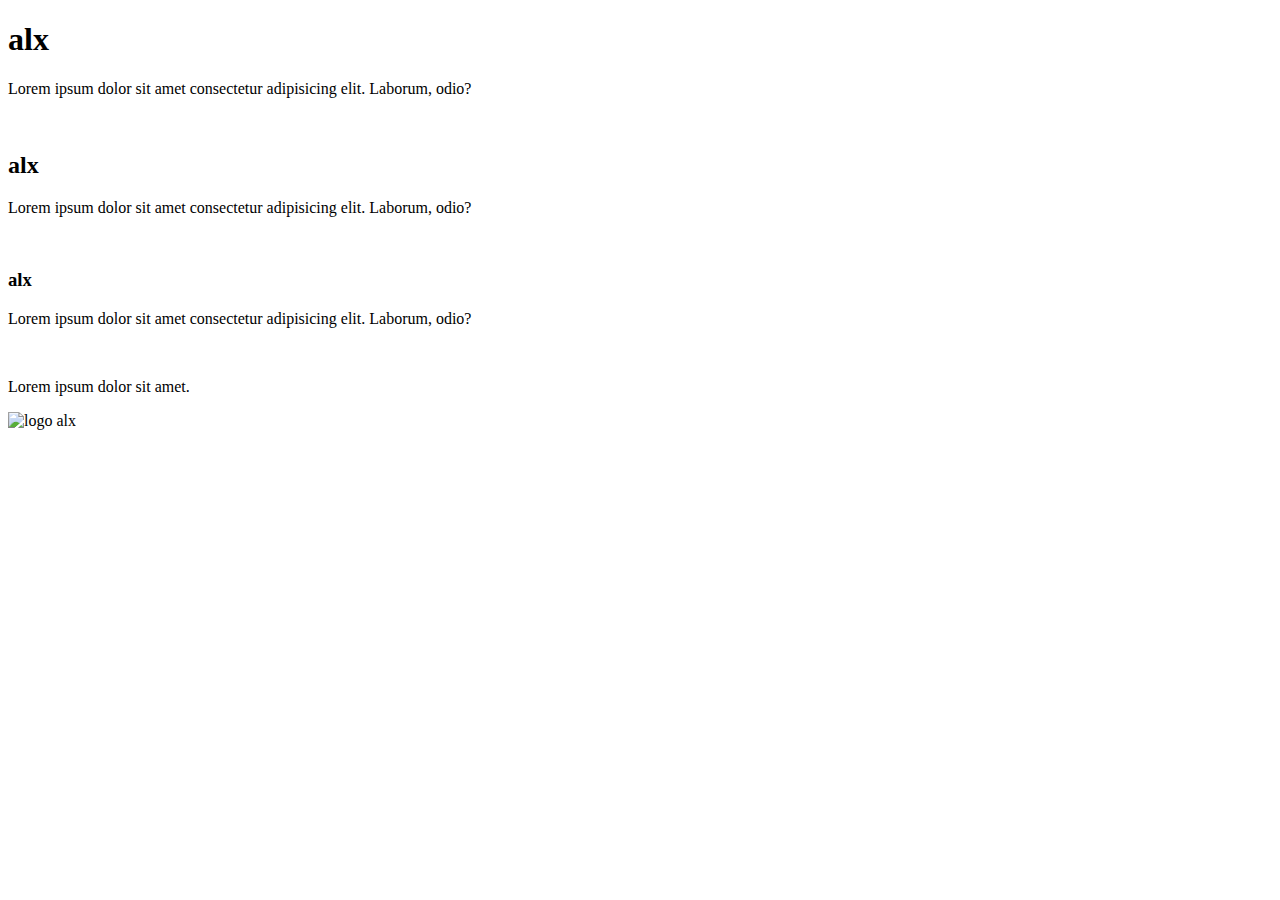
==== html_basic/index.html @ d5af4fe9 "first heading and image and paragaraph" ====
<!DOCTYPE html>
<html lang="en">
<head>
    <meta charset="UTF-8">
    <meta name="viewport" content="width=device-width, initial-scale=1.0">
    <title>Portfolio</title>
</head>
<body>
    <h1>alx</h1>
    <p>Lorem ipsum dolor sit amet consectetur adipisicing elit. Laborum, odio?</p>
    <br>
    <h2>alx</h2>
    <p>Lorem ipsum dolor sit amet consectetur adipisicing elit. Laborum, odio?</p>
    <br>
    <h3>alx</h3>
    <p>Lorem ipsum dolor sit amet consectetur adipisicing elit. Laborum, odio?</p>
    <br>
    <p>Lorem ipsum dolor sit amet.</p>
    <img src="https://i.ibb.co/gTDZZT8/ALX-Logo-07.png" alt="logo alx">
    
</body>
</html>
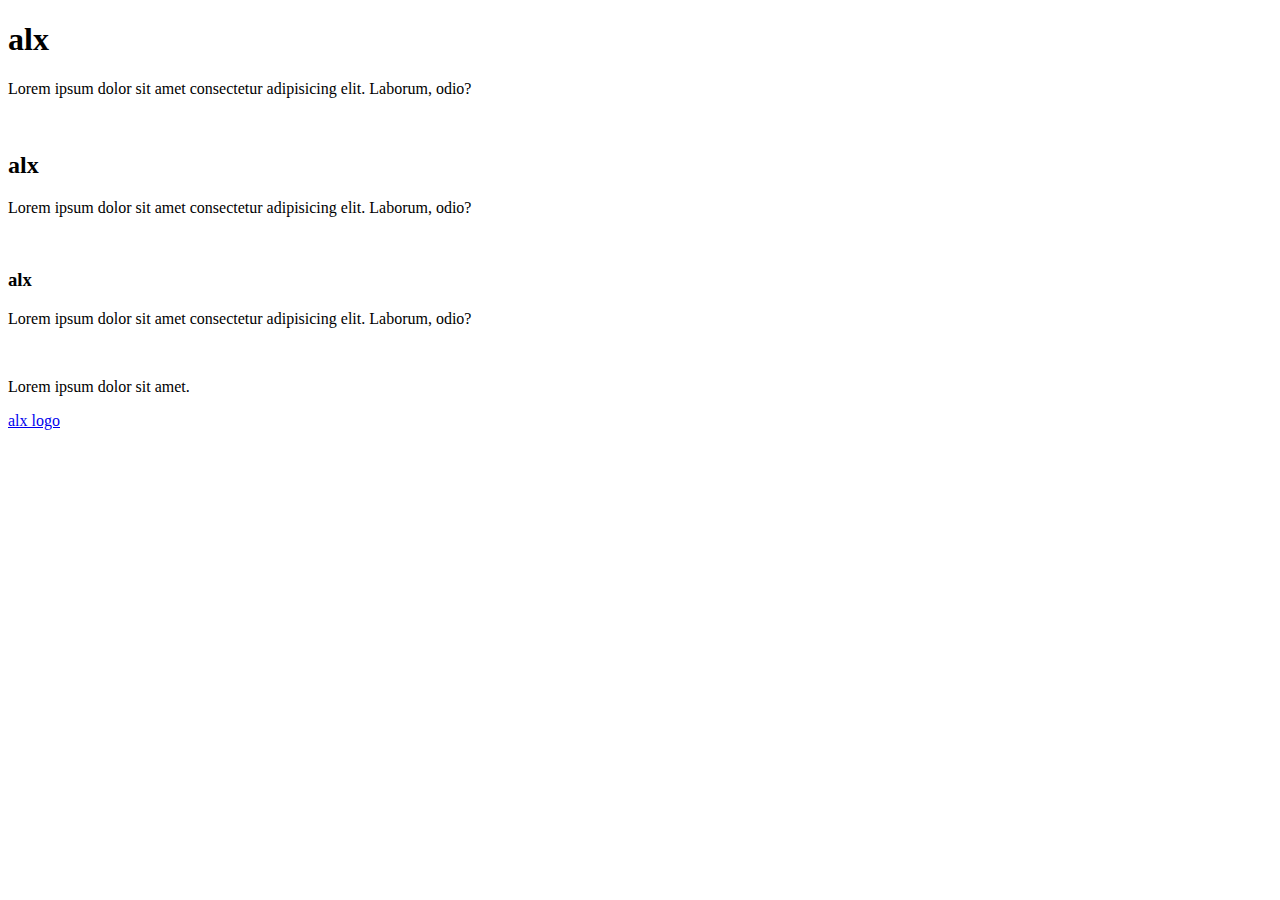
==== commit ba09854e: "link" ====
--- a/html_basic/index.html
+++ b/html_basic/index.html
@@ -16,7 +16,8 @@
     <p>Lorem ipsum dolor sit amet consectetur adipisicing elit. Laborum, odio?</p>
     <br>
     <p>Lorem ipsum dolor sit amet.</p>
-    <img src="https://i.ibb.co/gTDZZT8/ALX-Logo-07.png" alt="logo alx">
+    <a href="https://i.ibb.co/gTDZZT8/ALX-Logo-07.png">alx logo</a>
+    
     
 </body>
 </html>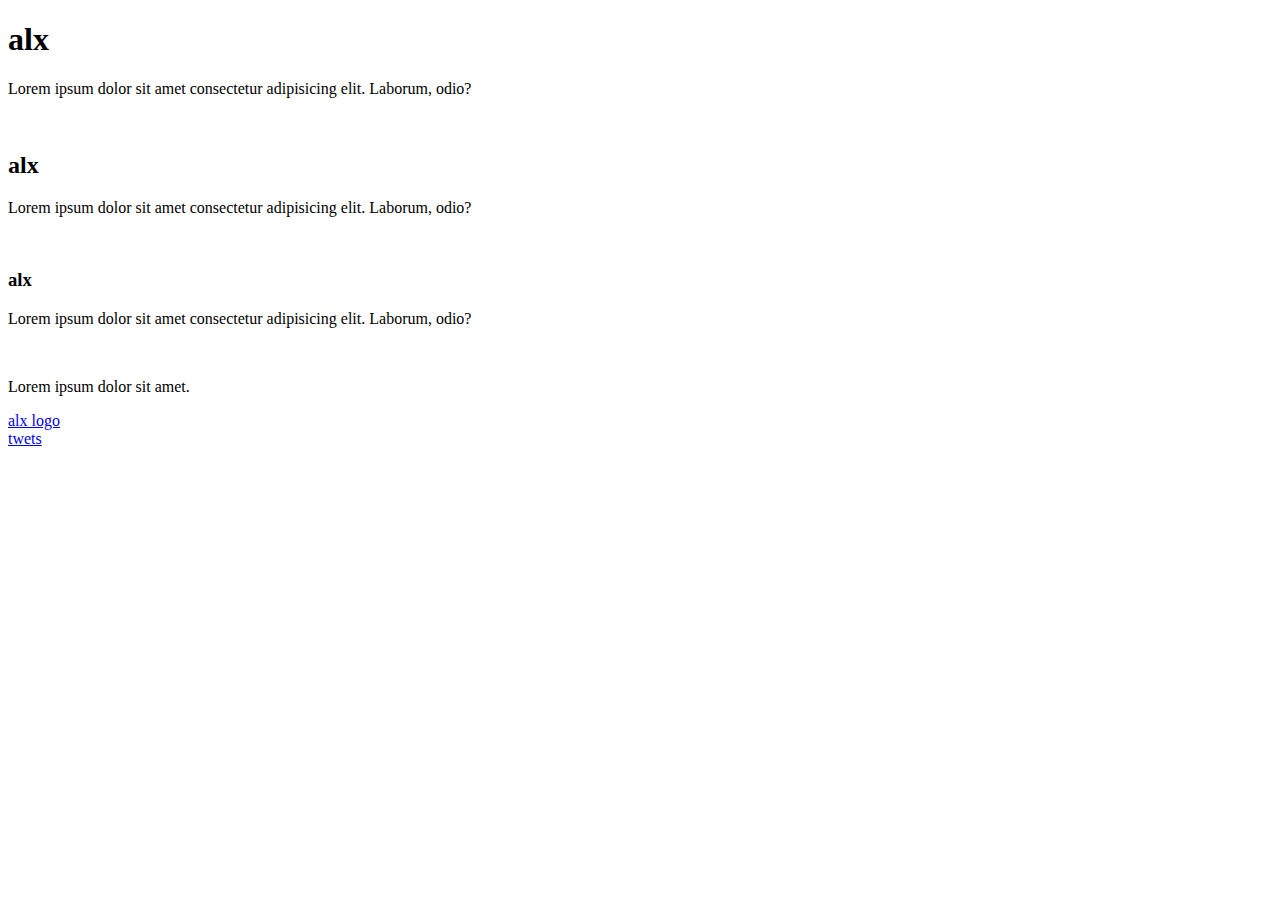
==== commit 51aa2a68: "tweets" ====
--- a/html_basic/index.html
+++ b/html_basic/index.html
@@ -17,7 +17,8 @@
     <br>
     <p>Lorem ipsum dolor sit amet.</p>
     <a href="https://i.ibb.co/gTDZZT8/ALX-Logo-07.png">alx logo</a>
-    
+    <br>
+    <a href="http://127.0.0.1:5500/tweets.html">twets</a>
     
 </body>
 </html>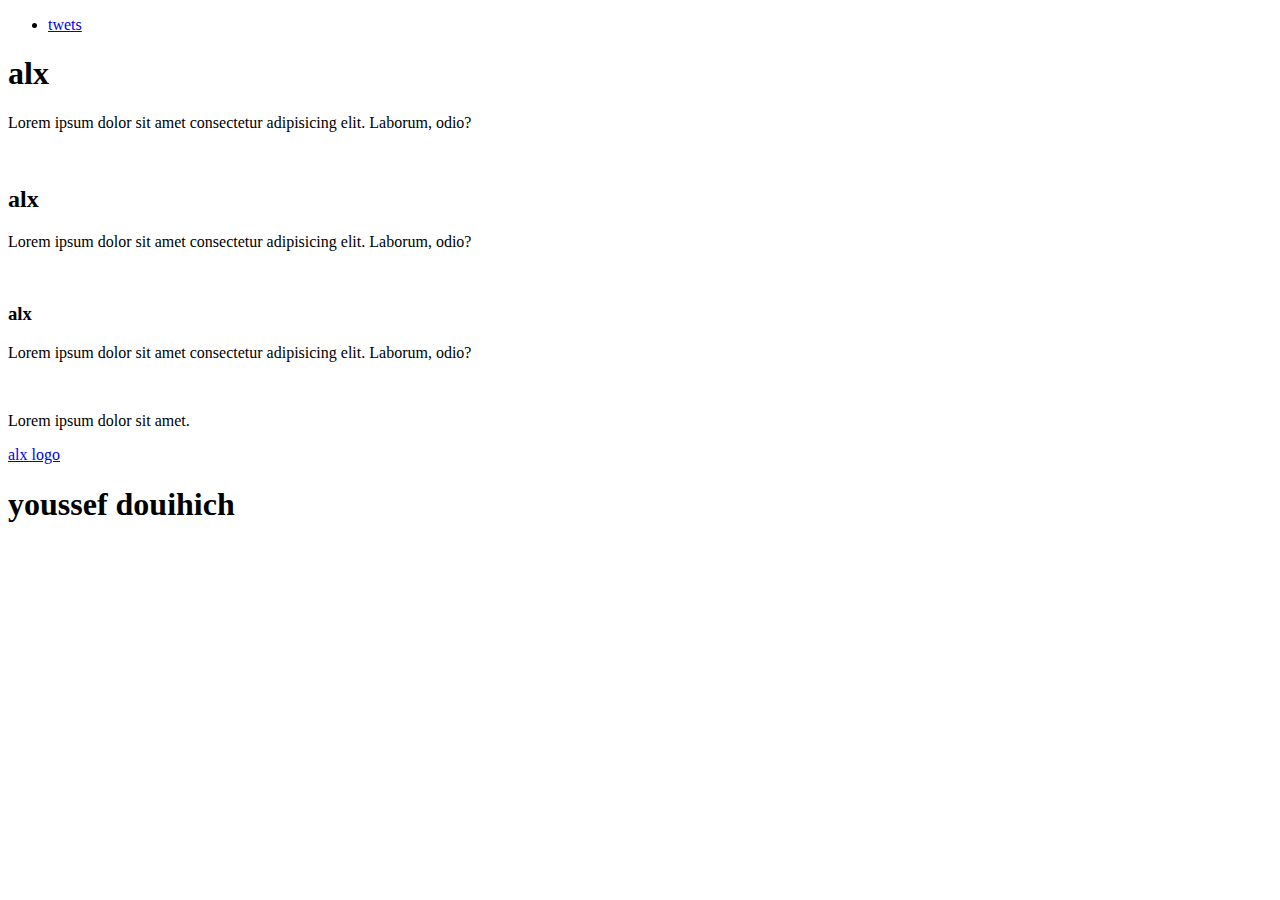
==== commit 7f67fa35: "header and footer" ====
--- a/html_basic/index.html
+++ b/html_basic/index.html
@@ -6,6 +6,15 @@
     <title>Portfolio</title>
 </head>
 <body>
+    <header>
+        <nav>
+            <ul>
+                <li>
+                    <a href="http://127.0.0.1:5500/tweets.html">twets</a>
+                </li>
+            </ul>
+        </nav>
+    </header>
     <h1>alx</h1>
     <p>Lorem ipsum dolor sit amet consectetur adipisicing elit. Laborum, odio?</p>
     <br>
@@ -17,8 +26,10 @@
     <br>
     <p>Lorem ipsum dolor sit amet.</p>
     <a href="https://i.ibb.co/gTDZZT8/ALX-Logo-07.png">alx logo</a>
-    <br>
-    <a href="http://127.0.0.1:5500/tweets.html">twets</a>
     
+    <footer>
+        <h1>youssef douihich</h1>
+        <a href="https://www.alxafrica.com/morocco/"></a>
+    </footer>  
 </body>
 </html>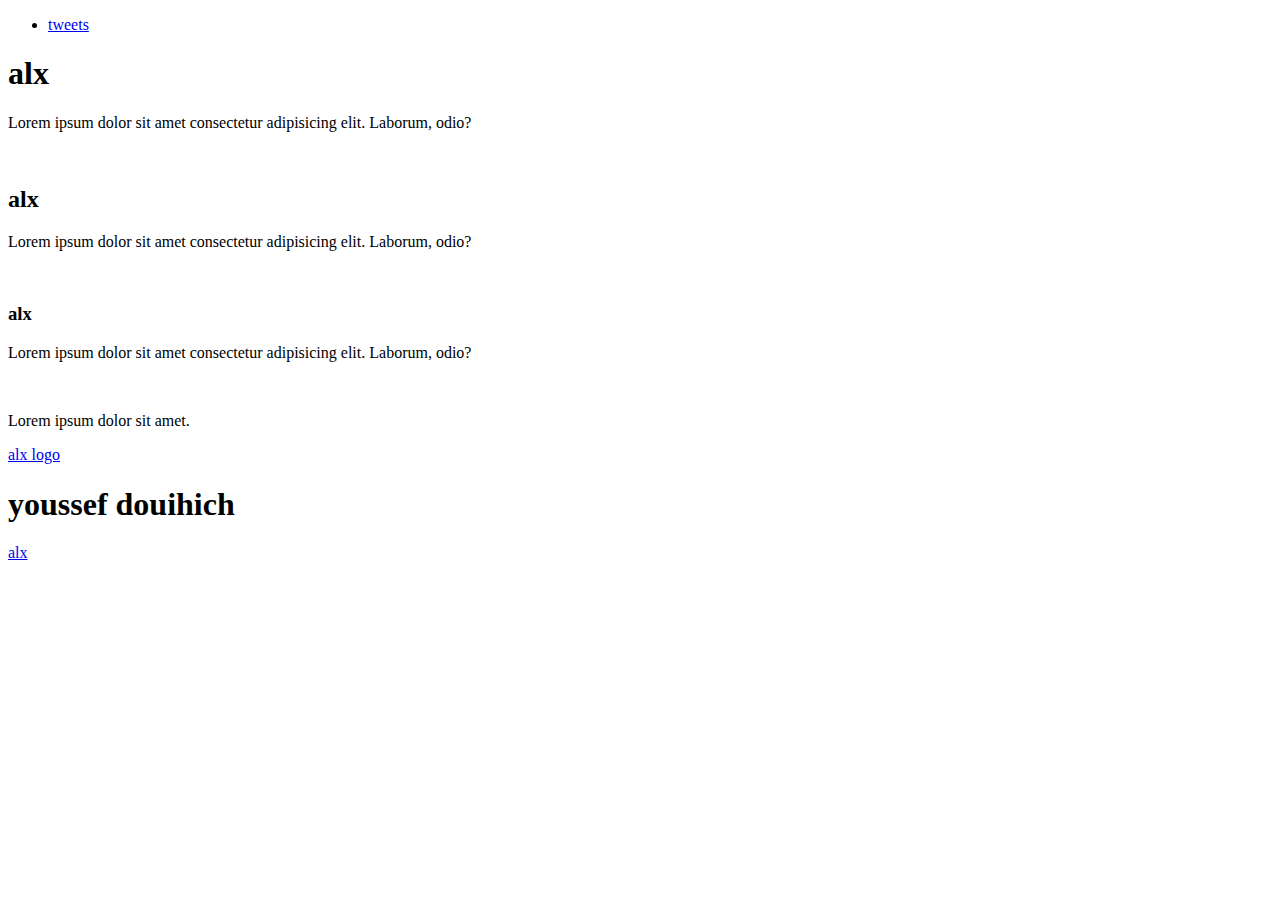
==== commit a3265a7a: "header main and footer" ====
--- a/html_basic/index.html
+++ b/html_basic/index.html
@@ -7,14 +7,15 @@
 </head>
 <body>
     <header>
-        <nav>
+        
             <ul>
                 <li>
-                    <a href="http://127.0.0.1:5500/tweets.html">twets</a>
+                    <a href="http://127.0.0.1:5500/tweets.html">tweets</a>
                 </li>
             </ul>
-        </nav>
+        
     </header>
+    <main>
     <h1>alx</h1>
     <p>Lorem ipsum dolor sit amet consectetur adipisicing elit. Laborum, odio?</p>
     <br>
@@ -26,10 +27,10 @@
     <br>
     <p>Lorem ipsum dolor sit amet.</p>
     <a href="https://i.ibb.co/gTDZZT8/ALX-Logo-07.png">alx logo</a>
-    
+    </main>
     <footer>
         <h1>youssef douihich</h1>
-        <a href="https://www.alxafrica.com/morocco/"></a>
+        <a href="https://www.alxafrica.com/morocco/">alx</a>
     </footer>  
 </body>
 </html>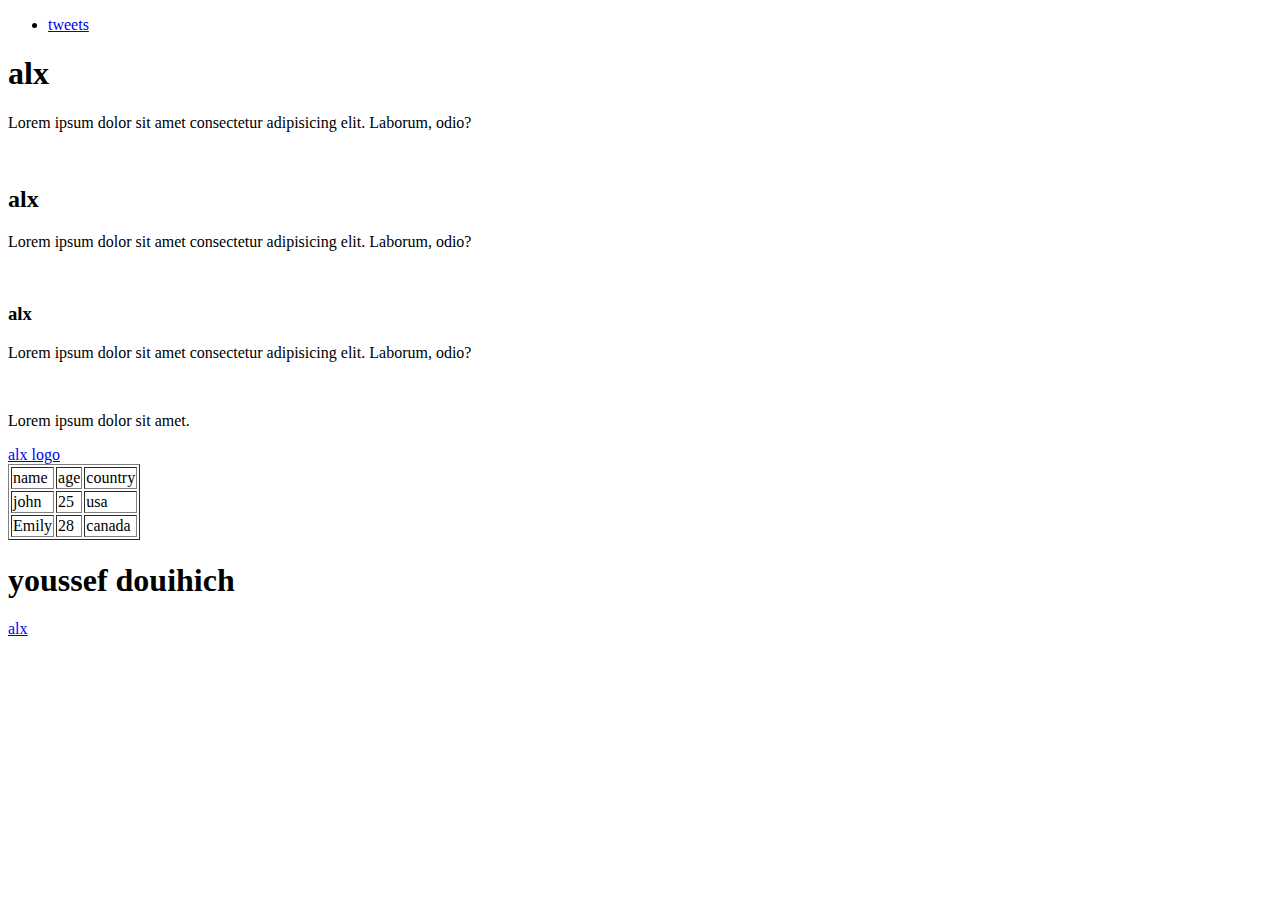
==== commit 62d2127c: "table" ====
--- a/html_basic/index.html
+++ b/html_basic/index.html
@@ -15,7 +15,9 @@
             </ul>
         
     </header>
+
     <main>
+        <article>
     <h1>alx</h1>
     <p>Lorem ipsum dolor sit amet consectetur adipisicing elit. Laborum, odio?</p>
     <br>
@@ -27,7 +29,33 @@
     <br>
     <p>Lorem ipsum dolor sit amet.</p>
     <a href="https://i.ibb.co/gTDZZT8/ALX-Logo-07.png">alx logo</a>
+    <br>
+    <table border="1">
+        <thead>
+            <tr>
+                <td>name</td>
+                <td>age</td>
+                <td>country</td>
+            </tr>
+        </thead>
+        <tbody>
+            <tr>
+                <td>john</td>
+                <td>25</td>
+                <td>usa</td>
+            </tr>
+            <tr>
+                <td>Emily</td>
+                <td>28</td>
+                <td>canada</td>
+            </tr>
+        </tbody>
+    </table>
+
+    </article>
+
     </main>
+
     <footer>
         <h1>youssef douihich</h1>
         <a href="https://www.alxafrica.com/morocco/">alx</a>
